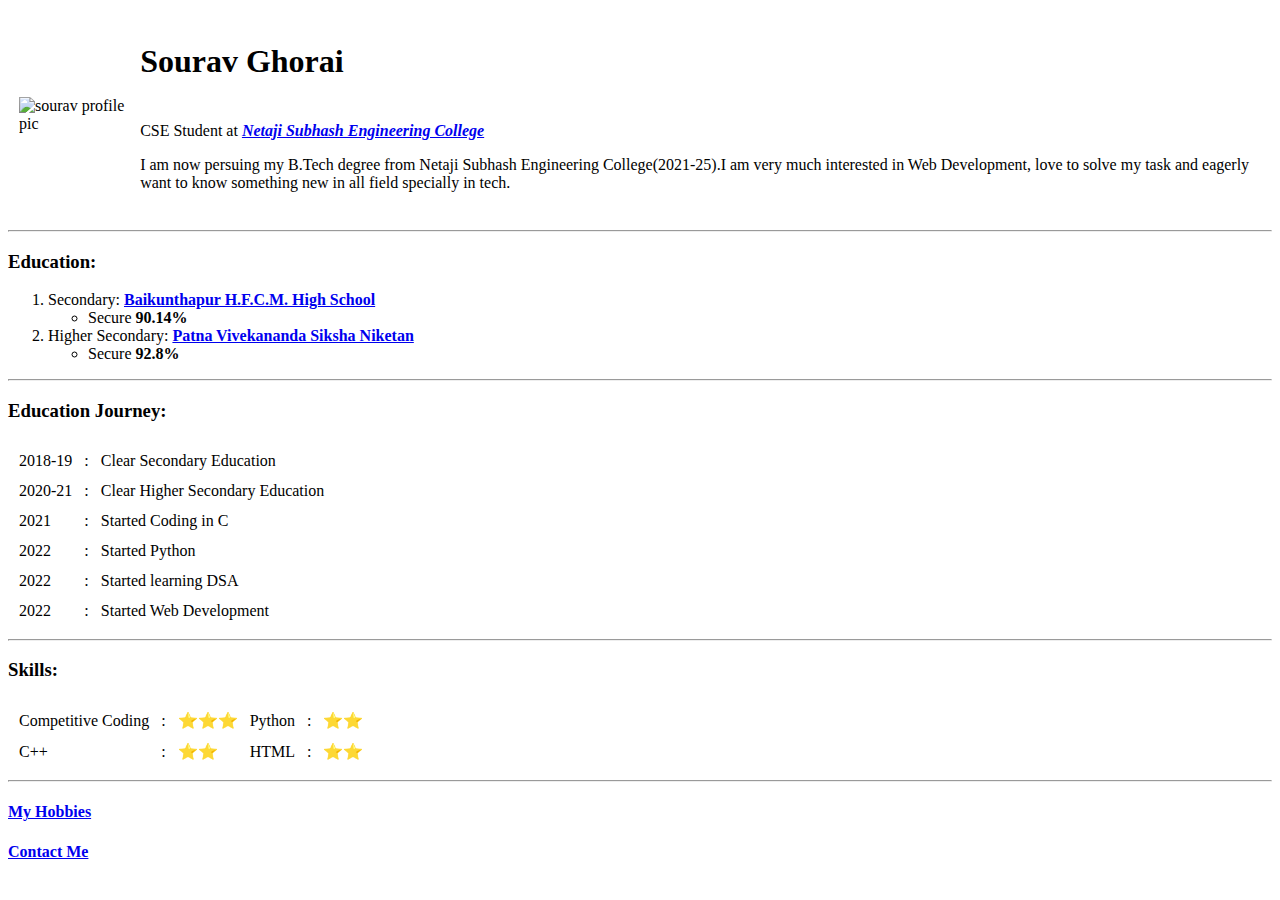
==== index.html @ 758758ff "Add files via upload" ====
<!DOCTYPE html>
<html lang="en" dir="ltr">
<head>
  <meta charset="utf-8">
  <title>Sourav's personal site</title>
</head>

<body>
  <table cellspacing = 10>
    <tr>
      <td><img src="../images/sourav_pic-modified.png" length = 200px width = 150px alt="sourav profile pic"/></td>
      <td>
        <table>
          <tr>
            <td><h1>Sourav Ghorai</h1></td>
          </tr>
          <tr>
            <td><p>CSE Student at <b><i><a href = "https://www.nsec.ac.in/">Netaji Subhash Engineering College</a></i></b></p>
              <p>I am now persuing my B.Tech degree from Netaji Subhash Engineering College(2021-25).I am very much interested in Web Development,
                love to solve my task and eagerly want to know something new in all field specially in tech.</p></td>
          </tr>
        </table>
      </td>
    </tr>
  </table>

  <hr/>
  <!-- ul for bullet point in unorderd list and ol for ordered list -->
  <h3>Education:</h3>
  <ol>
    <li>Secondary: <b><a href ="https://school.banglarshiksha.gov.in/ws/website/index/19201100703">Baikunthapur H.F.C.M. High School</a></b></li>
    <ul><li>Secure <b>90.14%</b> </li></ul>
    <li>Higher Secondary:<b> <a href ="https://school.banglarshiksha.gov.in/ws/website/index/19201100401">Patna Vivekananda Siksha Niketan</a></b></li>
    <ul><li>Secure <b>92.8%</b> </li></ul>
  </ol>
  <hr>
  <h3>Education Journey:</h3>
  <table cellspacing = 10>
    <tbody>
      <tr>
        <td>2018-19</td>
        <td>:</td>
        <td>Clear Secondary Education</td>
      </tr>
      <tr>
        <td>2020-21</td>
        <td>:</td>
        <td>Clear Higher Secondary Education</td>
      </tr>
      <tr>
        <td>2021</td>
        <td>:</td>
        <td>Started Coding in C</td>
      </tr>
      <tr>
        <td>2022</td>
        <td>:</td>
        <td>Started Python</td>
      </tr>
      <tr>
        <td>2022</td>
        <td>:</td>
        <td>Started learning DSA</td>
      </tr>
      <tr>
        <td>2022</td>
        <td>:</td>
        <td>Started Web Development</td>
      </tr>
    </tbody>
  </table>
  <hr>
  <h3>Skills:</h3>
  <table cellspacing = 10>
    <tr>
      <td>Competitive Coding</td>
      <td>:</td>
      <td>⭐⭐⭐</td>
      <td>Python</td>
      <td>:</td>
      <td>⭐⭐</td>
    </tr>
    <tr>
      <td>C++</td>
      <td>:</td>
      <td>⭐⭐</td>
      <td>HTML</td>
      <td>:</td>
      <td>⭐⭐</td>
    </tr>
  </table>
  <hr>
  <h4><a href ="hobbies.html">My Hobbies</a></h4>
  <h4><a href="contact.html">Contact Me</a></h4>

</body>
</html>
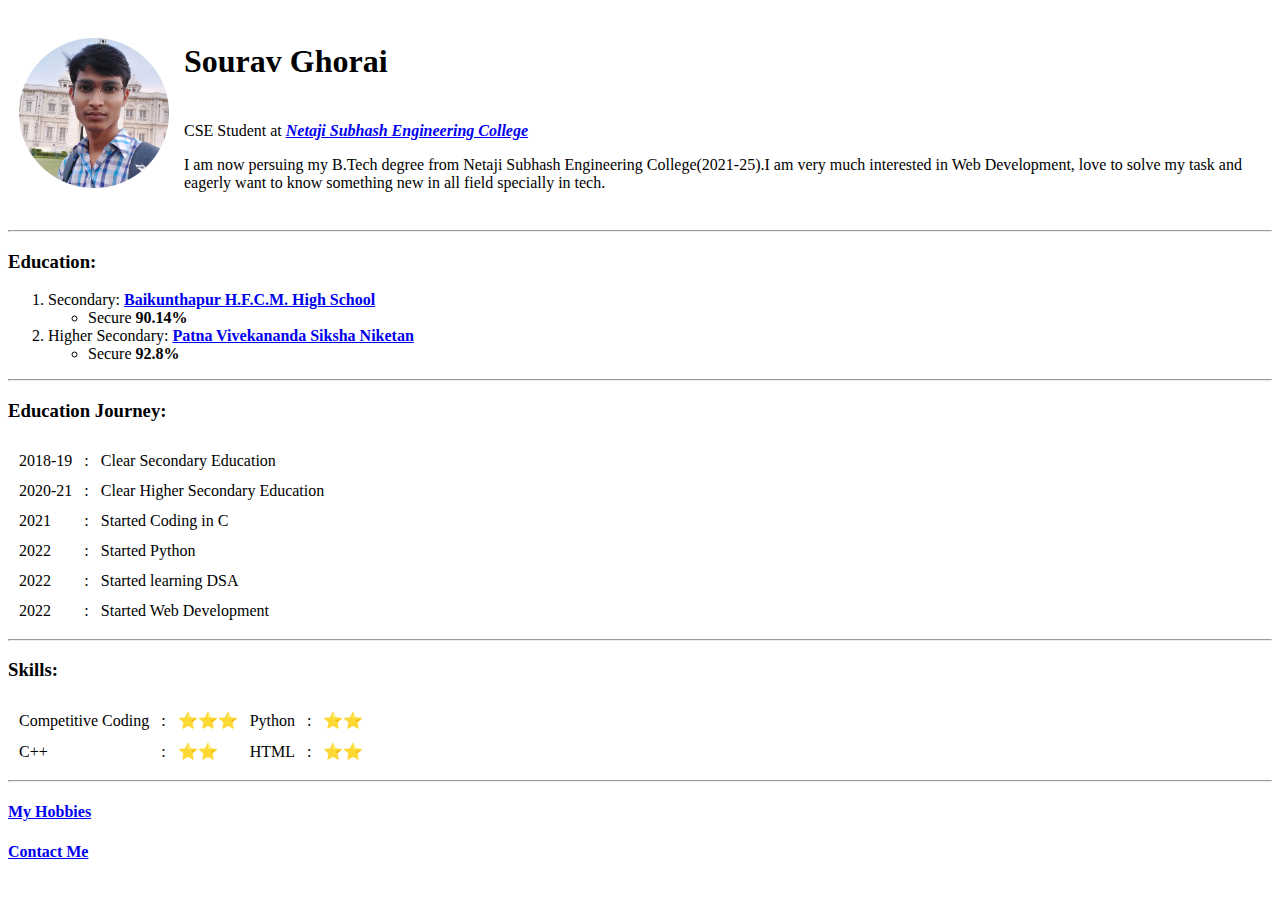
==== commit a68b8a3a: "updated index.html" ====
--- a/index.html
+++ b/index.html
@@ -8,7 +8,7 @@
 <body>
   <table cellspacing = 10>
     <tr>
-      <td><img src="../images/sourav_pic-modified.png" length = 200px width = 150px alt="sourav profile pic"/></td>
+      <td><img src="images/sourav_pic-modified.png" length = 200px width = 150px alt="sourav profile pic"/></td>
       <td>
         <table>
           <tr>
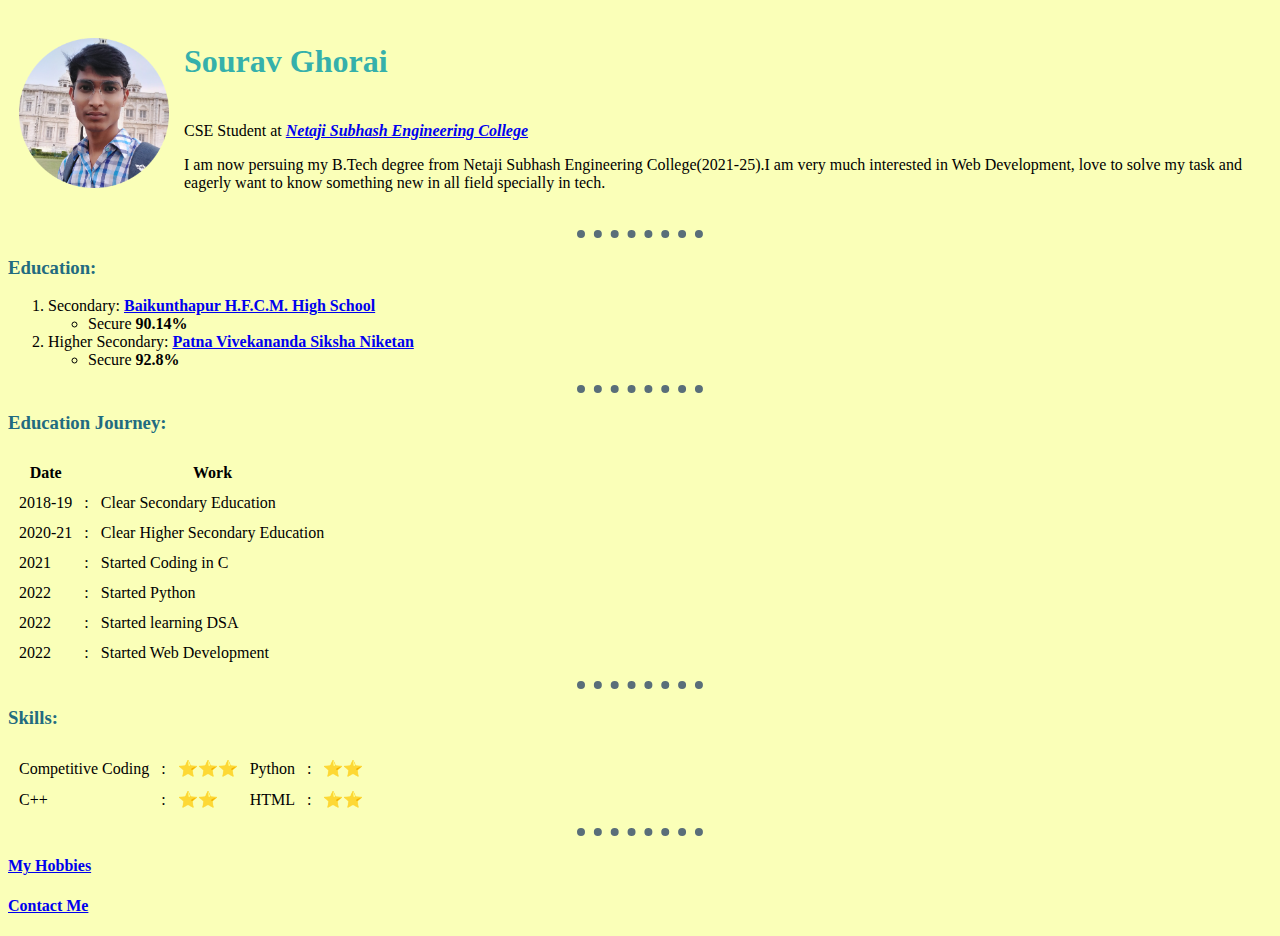
==== commit f7cde1aa: "Update index.html" ====
--- a/index.html
+++ b/index.html
@@ -2,13 +2,14 @@
 <html lang="en" dir="ltr">
 <head>
   <meta charset="utf-8">
-  <title>Sourav's personal site</title>
+  <title>🔶Sourav's personal site</title>
+  <link rel="stylesheet" href="css/styles.css">
 </head>
 
 <body>
   <table cellspacing = 10>
     <tr>
-      <td><img src="images/sourav_pic-modified.png" length = 200px width = 150px alt="sourav profile pic"/></td>
+      <td><img src="../images/sourav_pic-modified.png" length = 200px width = 150px alt="sourav profile pic"/></td>
       <td>
         <table>
           <tr>
@@ -36,6 +37,13 @@
   <hr>
   <h3>Education Journey:</h3>
   <table cellspacing = 10>
+    <thead>
+      <tr>
+        <th>Date</th>
+        <td><th>Work</th></td>
+      </tr>
+
+    </thead>
     <tbody>
       <tr>
         <td>2018-19</td>
--- a/css/styles.css
+++ b/css/styles.css
@@ -0,0 +1,16 @@
+body{
+  background-color:#faffb8;
+}
+hr{
+  border-color:#596e79;
+  border-style:none;
+  border-top-style:dotted;
+  border-width:8px;
+  width:10%;
+}
+h1{
+  color:#35b0ab;
+}
+h3{
+  color:#226b80;
+}
